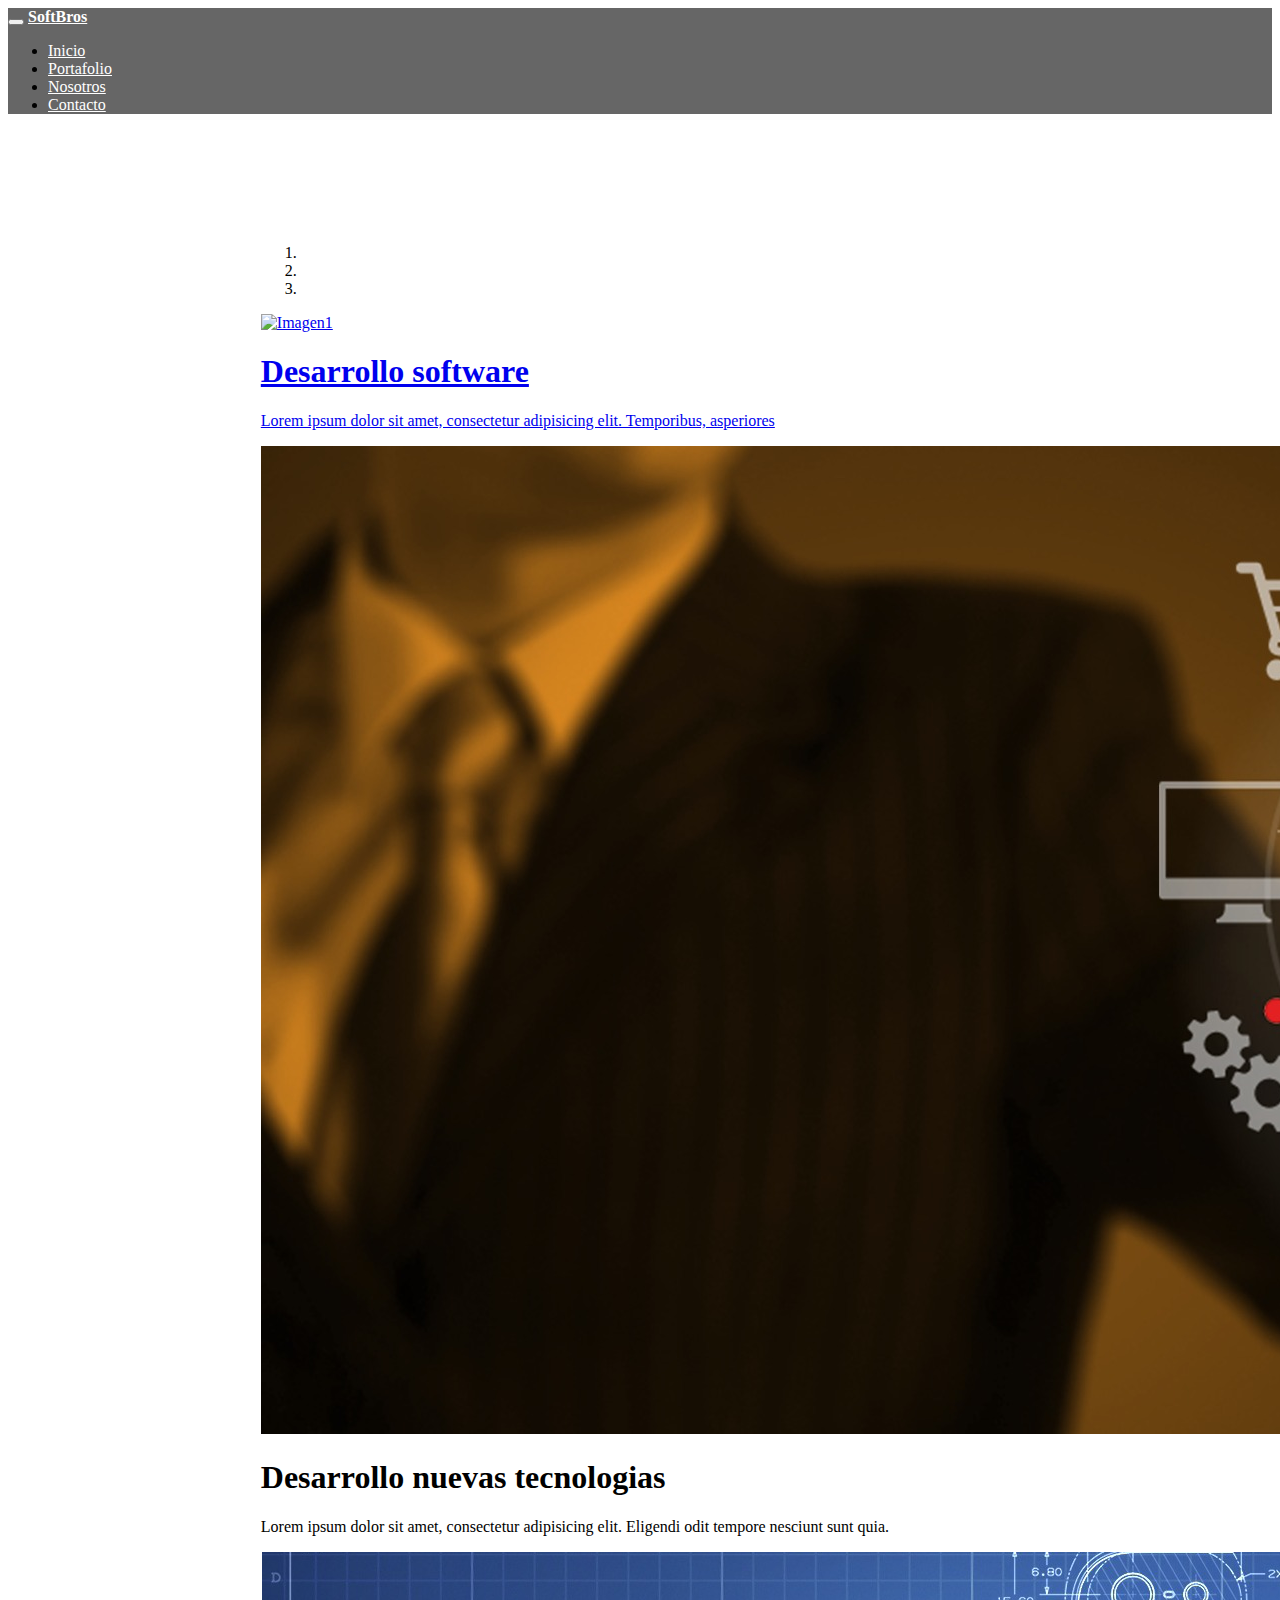
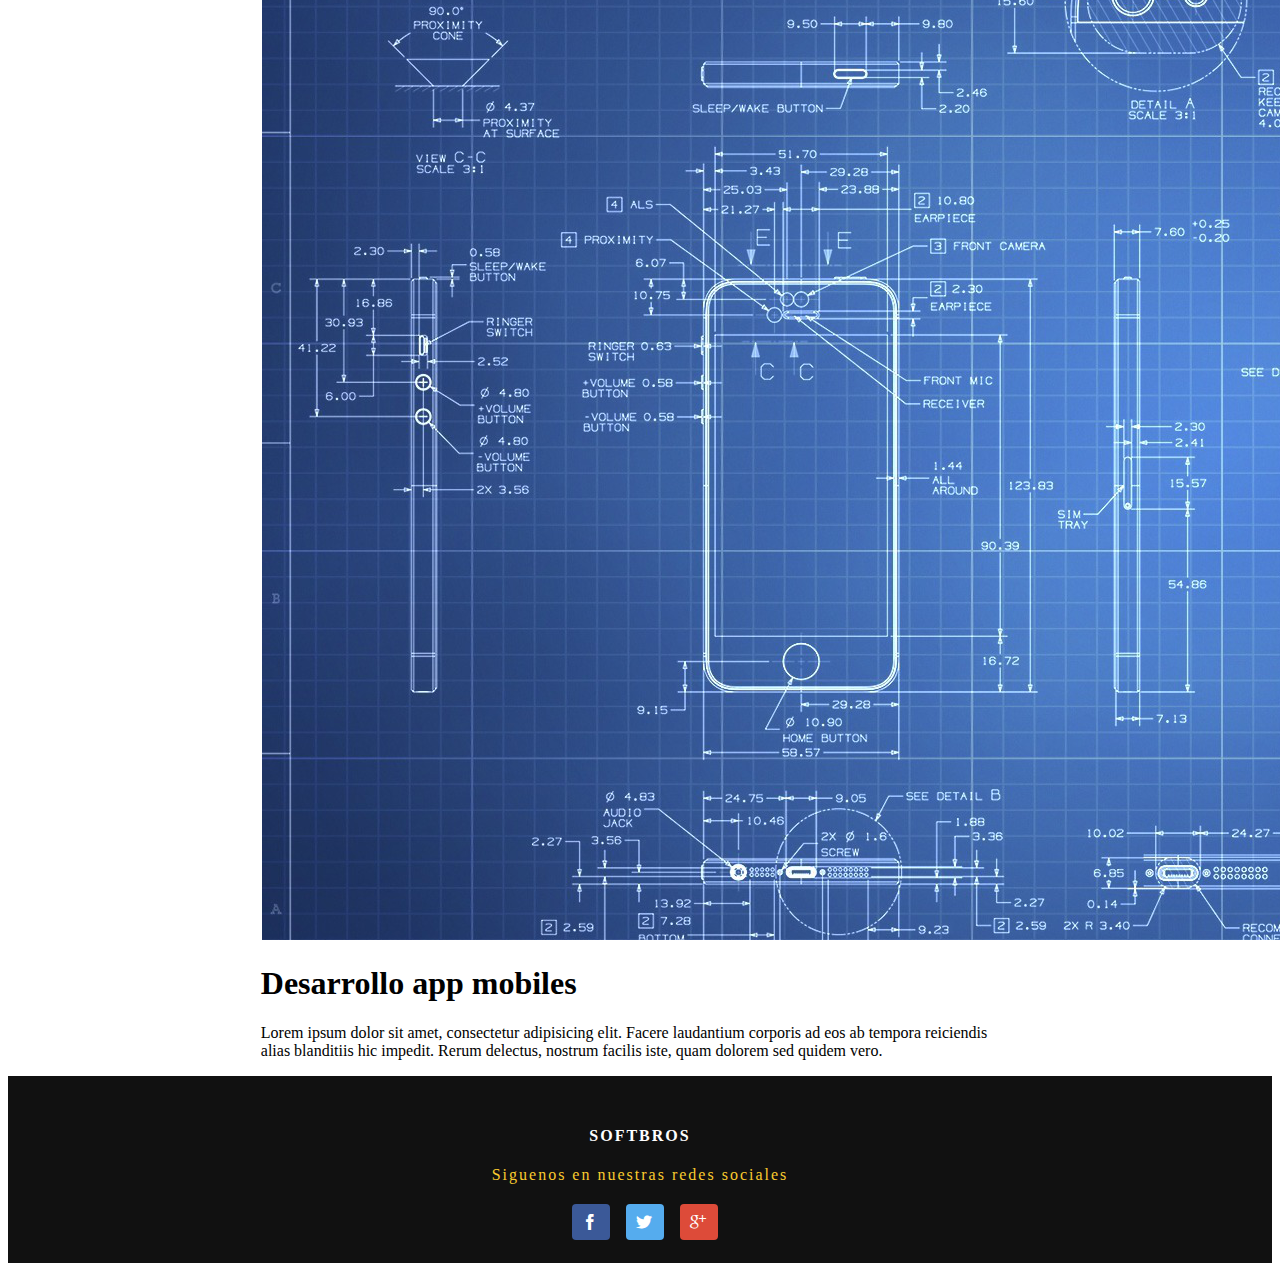
==== inicio.html @ 80e168d8 "update slider" ====
<!doctype html>
<!--[if lt IE 7]>      <html class="no-js lt-ie9 lt-ie8 lt-ie7" lang=""> <![endif]-->
<!--[if IE 7]>         <html class="no-js lt-ie9 lt-ie8" lang=""> <![endif]-->
<!--[if IE 8]>         <html class="no-js lt-ie9" lang=""> <![endif]-->
<!--[if gt IE 8]><!--> <html class="no-js" lang=""> <!--<![endif]-->
    <head>
        <meta charset="utf-8">
        <meta http-equiv="X-UA-Compatible" content="IE=edge,chrome=1">
        <title>SoftBros</title>
        <meta name="description" content="">
        <meta name="viewport" content="width=device-width, initial-scale=1">
        <link rel="apple-touch-icon" href="apple-touch-icon.png">

        <link rel="stylesheet" href="css/bootstrap.min.css">
        <link rel="stylesheet" href="css/bootstrap-theme.min.css">
        <link rel="stylesheet" href="css/main.css">
        <link rel="stylesheet" href="css/icomoon.css">

        <script src="js/vendor/modernizr-2.8.3-respond-1.4.2.min.js"></script>
    </head>
    <body>
        <!--[if lt IE 8]>
            <p class="browserupgrade">You are using an <strong>outdated</strong> browser. Please <a href="http://browsehappy.com/">upgrade your browser</a> to improve your experience.</p>
        <![endif]-->

        <header class="app-header-landing">
            <!-- NAVBAR -->
            <nav class="navbar app-navbar">
                <div class="container">
                    <div class="navbar-header">
                        <button class="navbar-toggle" data-toggle="collapse" data-target="#menu">
                            <span class="icon-bar app-icon"></span>
                            <span class="icon-bar app-icon"></span>
                            <span class="icon-bar app-icon"></span>
                        </button>
                        <a href="#" class="navbar-brand app-link"><span class="app-logo">SoftBros</span></a>
                    </div>
                    <div class="collapse navbar-collapse" id="menu">
                        <ul class="nav navbar-nav navbar-right app-nav">
                            <li><a href="inicio.html">Inicio</a></li>
                            <li><a href="#">Portafolio</a></li>
                            <li><a href="#">Nosotros</a></li>
                            <li><a href="#">Contacto</a></li>
                        </ul>
                    </div>
                </div>
            </nav>
            
            <section class="app-seccion1">
            <div class="carousel slide" id="miSlider" data-ride="carousel">
                <ol class="carousel-indicators">
                    <li data-target="#miSlider" data-slide-to="0" class="active"></li>
                    <li data-target="#miSlider" data-slide-to="1"></li>
                    <li data-target="#miSlider" data-slide-to="2"></li>
                </ol>

                <div class="carousel-inner">
                    <div class="item active">
                        <a href="#miSlider">
                            <img src="img/imagen1.jpg" alt="Imagen1">
                            <div class="carousel-caption">
                                <h1>Desarrollo software</h1>
                                <p>Lorem ipsum dolor sit amet, consectetur adipisicing elit. Temporibus, asperiores</p>
                            </div>
                        </a>
                </div>

                <div class="item">
                    <img src="img/imagen2.jpg" alt="Imagen2">
                    <div class="carousel-caption">
                        <h1>Desarrollo nuevas tecnologias</h1>
                        <p>Lorem ipsum dolor sit amet, consectetur adipisicing elit. Eligendi odit tempore nesciunt sunt quia.</p>
                    </div>
                </div>

                <div class="item">
                    <img src="img/imagen3.jpg" alt="Imagen3">
                    <div class="carousel-caption">
                        <div class="row">
                            <div class="col-xs-12 col-sm-12">
                                <h1>Desarrollo app mobiles</h1>
                            </div>
                            
                            <div class="hidden-xs col-sm-12">
                                <p>Lorem ipsum dolor sit amet, consectetur adipisicing elit. Facere laudantium corporis ad eos ab tempora reiciendis alias blanditiis hic impedit. Rerum delectus, nostrum facilis iste, quam dolorem sed quidem vero.</p>
                            </div>
                        </div>
                    </div>
                </div>
           </div>

           <a href="#miSlider" class="carousel-control left" data-slide="prev">
               <span class="glyphicon glyphicon-chevron-left"></span>
           </a>

           <a href="#miSlider" class="carousel-control right" data-slide="next">
               <span class="glyphicon glyphicon-chevron-right"></span>
           </a>
        </div>
        </section>

        </header>






        <!-- FOOTER -->    
        <footer class="app-footer">
            <div class="app-empresa">
                <h4><span class="app-logo">SOFTBROS</span></h4>
                <p><span class="app-resaltar">Siguenos en nuestras redes sociales</span></p>
            </div>
            <span class="icon-facebook app-icon1"></span>
            <span class="icon-twitter app-icon2"></span>
            <span class="icon-googleplus app-icon3"></span>
        </footer>


        <script>window.jQuery || document.write('<script src="js/vendor/jquery-1.11.2.min.js"><\/script>')</script>
        <script src="js/vendor/bootstrap.min.js"></script>
        <script src="js/main.js"></script>
        <!-- Google Analytics: change UA-XXXXX-X to be your site's ID. -->
        <script>
            (function(b,o,i,l,e,r){b.GoogleAnalyticsObject=l;b[l]||(b[l]=
            function(){(b[l].q=b[l].q||[]).push(arguments)});b[l].l=+new Date;
            e=o.createElement(i);r=o.getElementsByTagName(i)[0];
            e.src='//www.google-analytics.com/analytics.js';
            r.parentNode.insertBefore(e,r)}(window,document,'script','ga'));
            ga('create','UA-XXXXX-X','auto');ga('send','pageview');
        </script> 
    </body>
</html>
---- css/main.css ----
/* ==========================================================================
   SoftBros Project
   ========================================================================== */


/* HEADER --------------------------*/
.app-header{
	background: url("../img/img1.jpg") no-repeat center top fixed;
	font-family: "Avenir", Futura, Helvetica, sans-serif;
	letter-spacing: 2px;
	text-transform: uppercase;
	padding-bottom: 80px;
}
.app-navbar{
	background: rgba(0,0,0,0.6);
	border-radius: 0;
}
.app-link{
	color: white;
	text-shadow: none;
}
.app-link:hover{
	color: #FACC2E;
}
.app-nav>li>a{
	color: white;
	text-shadow: none;
}
.app-nav>li>a:hover{
	color: white;
	background-color: black;
}
.app-icon{
	background-color: white;
}
.app-logo{
	font-weight: bold;
}


/* SECCION 1 --------------------------*/
.app-seccion1{
	width: 60%;
	margin: 0 auto;
	margin-top: 130px;
}
.app-titulo{
	text-align: center;
	color: white;
	font-size: 2.8em;
	margin-bottom: 55px;
}
.app-resaltar{
	color: #FACC2E;
}
.app-descripcion{
	text-align: center;
	color: white;
	font-size: 1em;
	margin-bottom: 100px;
}
.app-formulario1{
	width: 100%;
	margin: 0 auto;
	margin-bottom: 10px;
}
.app-formulario2{
	padding: 15px 25px 25px 25px;
	background: rgba(0,0,0,0.6);
}
.app-input{
	height: 50px;
	margin-top: 10px;
}
.app-boton {
	color: white;
	background: #0080d6;
	margin-top: 10px;
	height: 50px;
	border-bottom: 6px solid #0064A7;
	border-radius: 10px;
	width: 100%;
	transition: all 200ms linear;
}

.app-boton:hover {
	color: white;
	border-bottom: 0 none;
	background-color: #0064A7;
	border-top: 6px solid #0080d6;
}


/* SECCION 2 --------------------------*/
.app-seccion2{
	margin: 80px 0;
}

.app-titulo2{
	margin-top: 0;
}

.app-separador{
	width:100px;
	border-bottom: 1px solid #0080d6;
	margin-top: 20px;
	margin-bottom: 20px;
}

.app-justificar{
	text-align: justify;
	color: #727272;
}

.app-media{
	margin-top: 40px;
}

.app-glyphicon1{
	background-color: #0080d6;
	color: white;
	font-size: 30px;
	padding: 10px;
}


/* SECCION 3 --------------------------*/
.app-seccion3{
	background-color: #f7f8fa;
	padding: 80px 0;
}



/* FOOTER --------------------------*/
.app-footer{
	text-align: center;
	background: #111111;
	letter-spacing: 2px;
	padding: 30px 0;
	color: white;
}
.app-empresa{
	margin-bottom: 30px;
}
.app-icon1{
	background-color: #3b5998;
	color: white;
	padding: 10px;
	border-radius: 4px;
	margin-left: 10px;
}
.app-icon2{
	background-color: #55acee;
	color: white;
	padding: 10px;
	border-radius: 4px;
	margin-left: 10px;
}
.app-icon3{
	background-color: #dd4b39;
	color: white;
	padding: 10px;
	border-radius: 4px;
	margin-left: 10px;
}







@media (max-width: 768px){
	.app-seccion1{
		width: 90%;
	}
	.app-titulo{
		font-size: 1.8em;
		margin-top: 50px;
		margin-bottom: 50px;
	}
	.app-descripcion{
		font-size: 0.8em;
		margin-bottom: 50px;
	}
}
---- css/icomoon.css ----
@font-face {
	font-family: 'icomoon';
	src:url('..//fonts/icomoon.eot?82tvjo');
	src:url('..//fonts/icomoon.eot?#iefix82tvjo') format('embedded-opentype'),
		url('..//fonts/icomoon.woff?82tvjo') format('woff'),
		url('..//fonts/icomoon.ttf?82tvjo') format('truetype'),
		url('..//fonts/icomoon.svg?82tvjo#icomoon') format('svg');
	font-weight: normal;
	font-style: normal;
}

[class^="icon-"], [class*=" icon-"] {
	font-family: 'icomoon';
	speak: none;
	font-style: normal;
	font-weight: normal;
	font-variant: normal;
	text-transform: none;
	line-height: 1;

	/* Better Font Rendering =========== */
	-webkit-font-smoothing: antialiased;
	-moz-osx-font-smoothing: grayscale;
}

.icon-googleplus:before {
	content: "\e602";
}
.icon-facebook:before {
	content: "\e600";
}
.icon-twitter:before {
	content: "\e601";
}
.icon-youtube:before {
	content: "\e603";
}
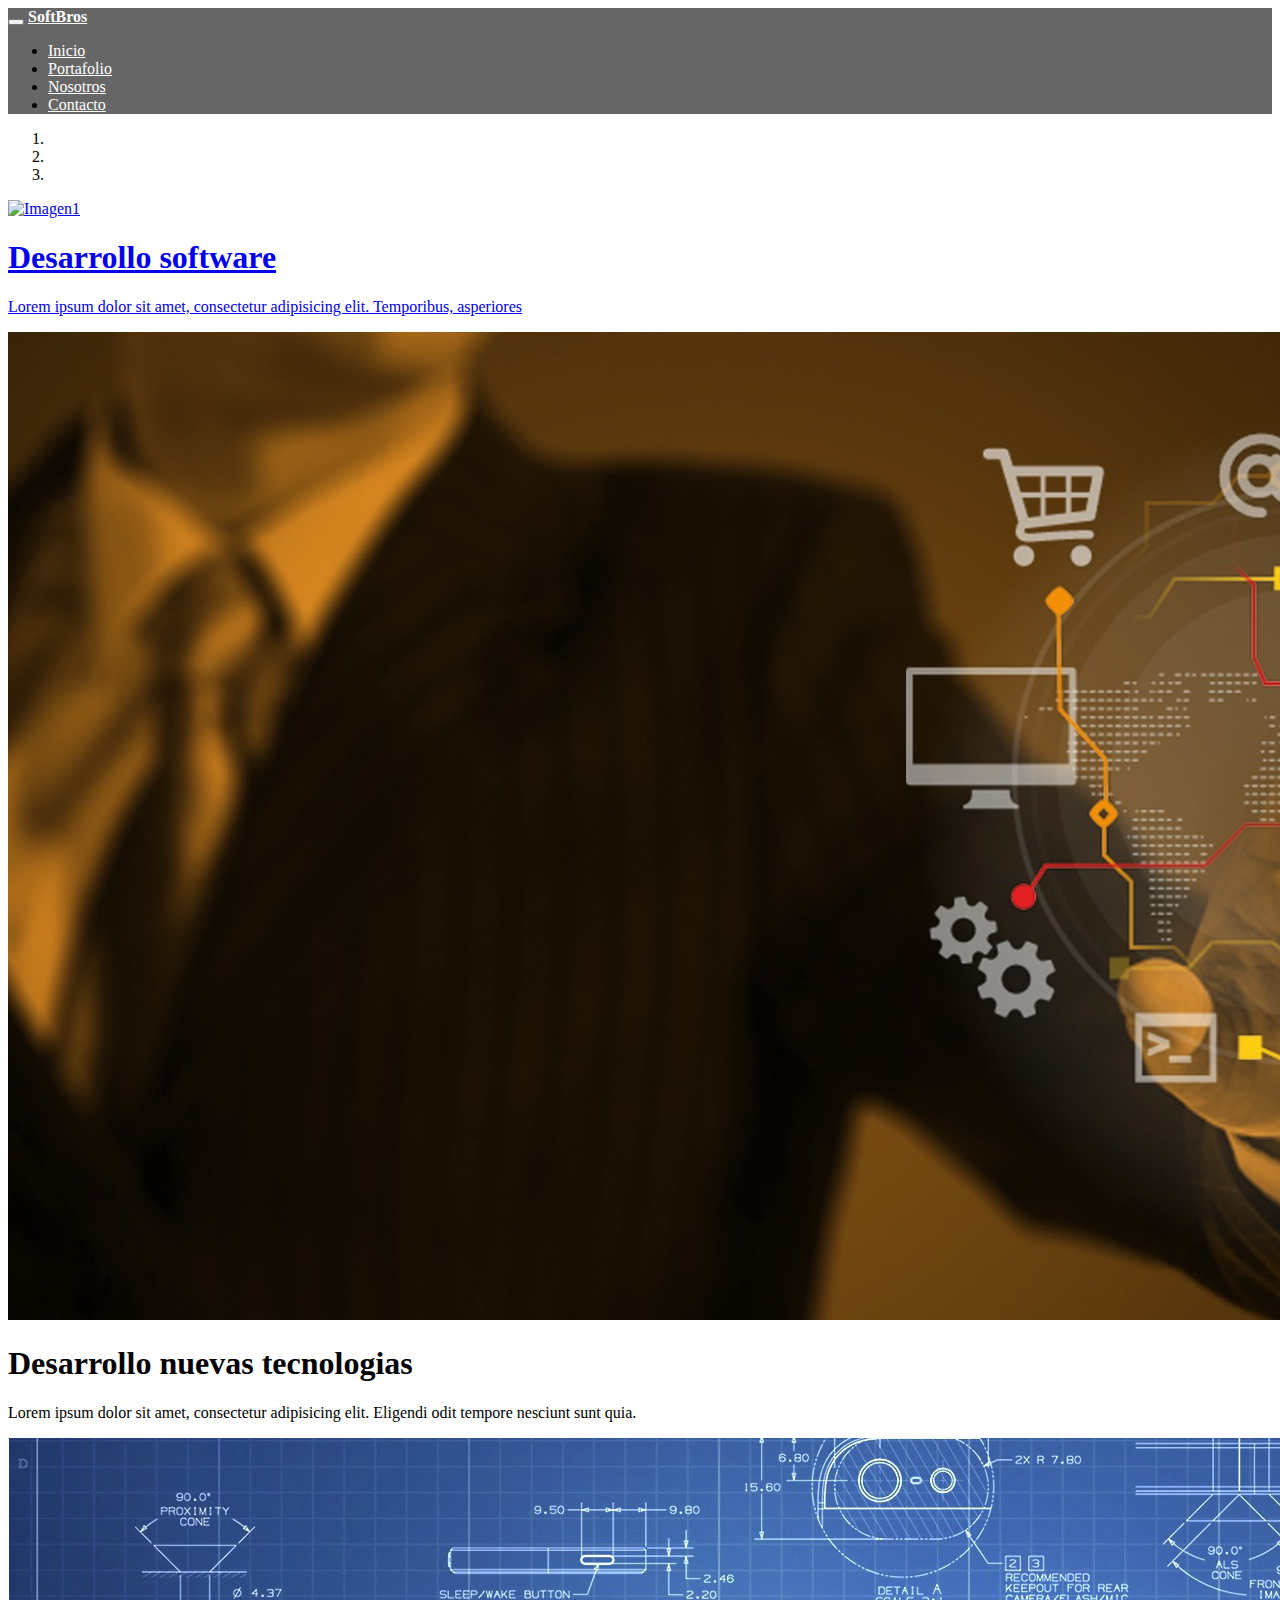
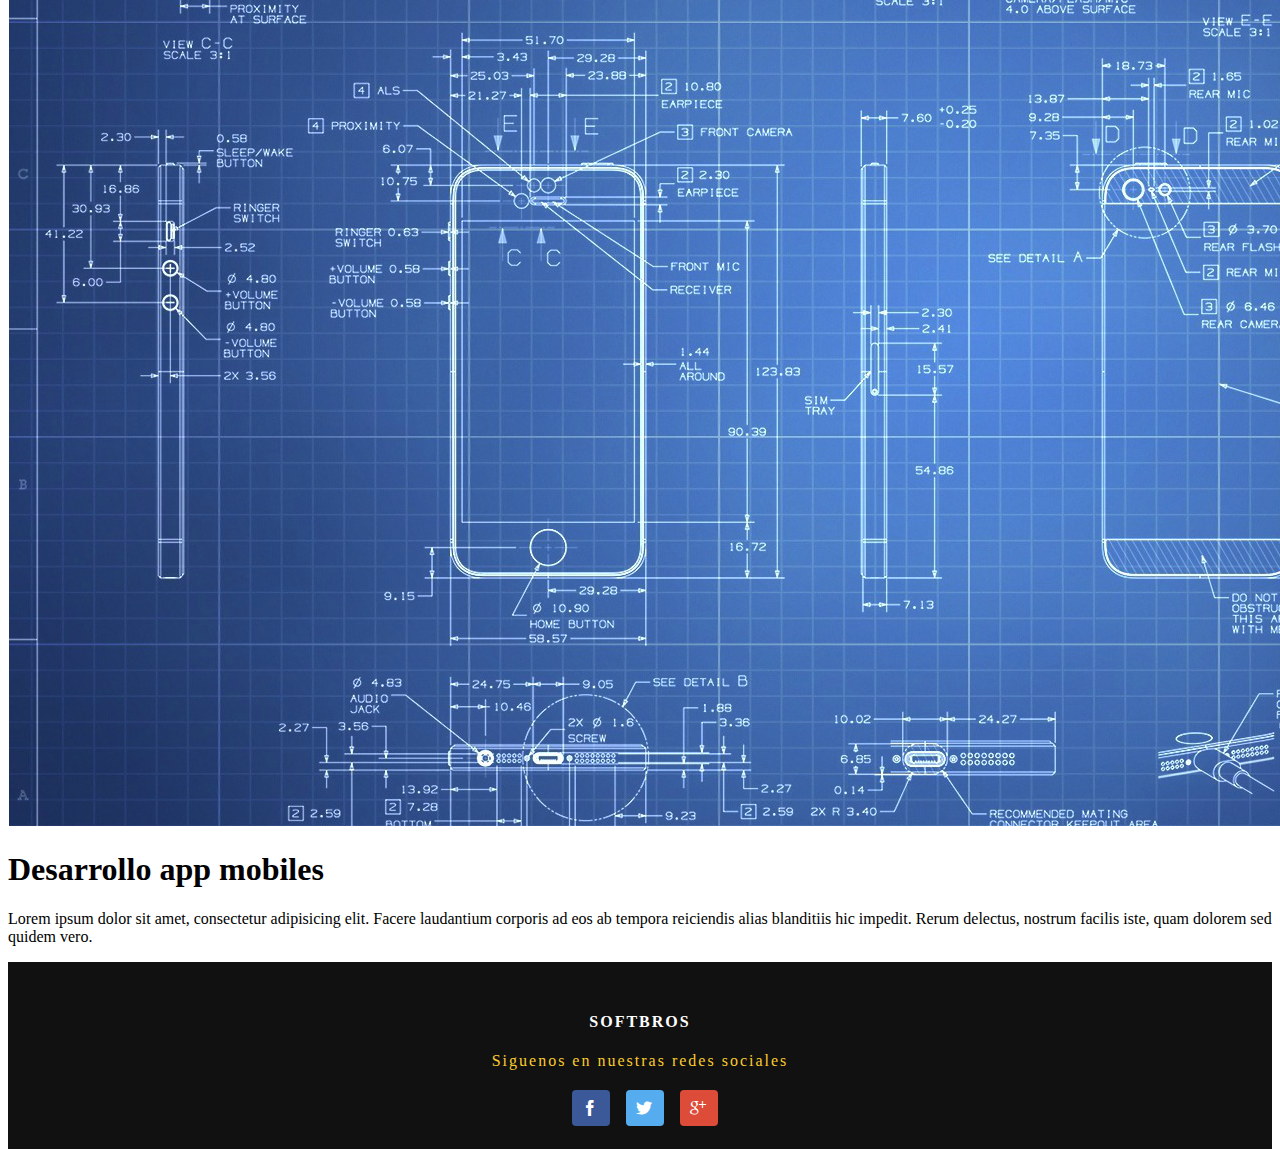
==== commit 9c411fb5: "Inicio Slider" ====
--- a/inicio.html
+++ b/inicio.html
@@ -46,7 +46,7 @@
                 </div>
             </nav>
             
-            <section class="app-seccion1">
+            <section>
             <div class="carousel slide" id="miSlider" data-ride="carousel">
                 <ol class="carousel-indicators">
                     <li data-target="#miSlider" data-slide-to="0" class="active"></li>
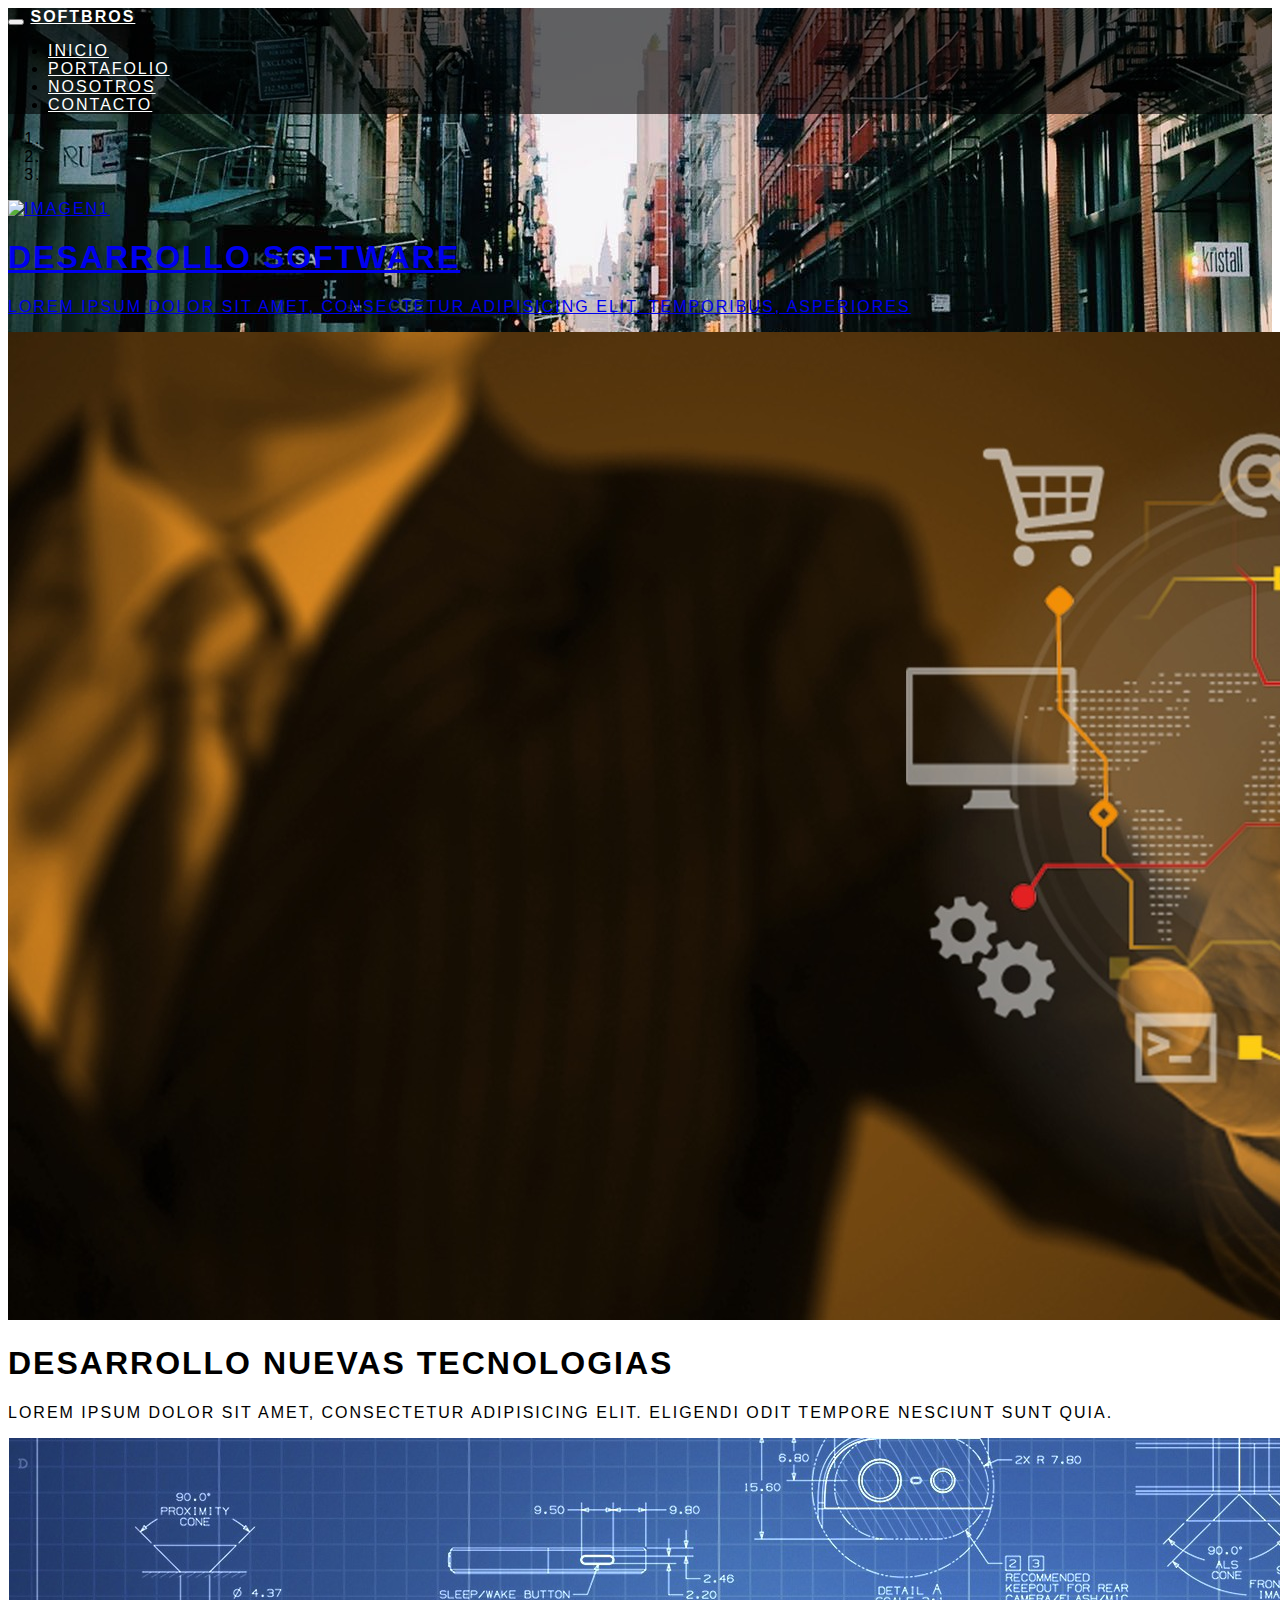
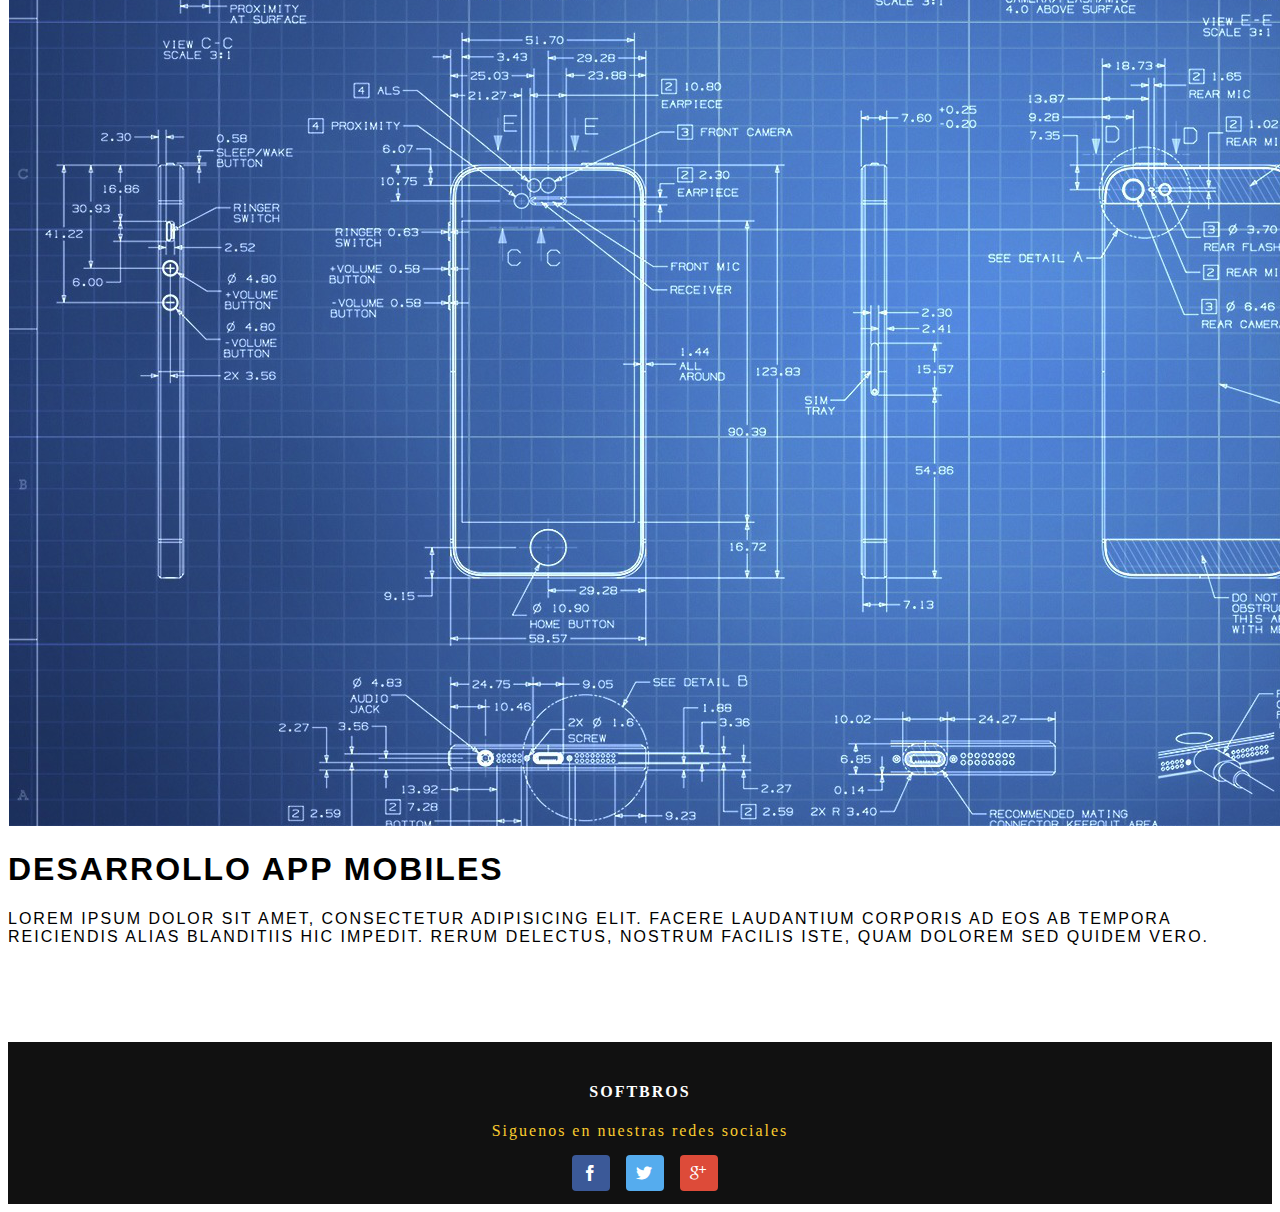
==== commit ec42f703: "prueba initial commit" ====
--- a/inicio.html
+++ b/inicio.html
@@ -23,7 +23,7 @@
             <p class="browserupgrade">You are using an <strong>outdated</strong> browser. Please <a href="http://browsehappy.com/">upgrade your browser</a> to improve your experience.</p>
         <![endif]-->
 
-        <header class="app-header-landing">
+        <header class="app-header">
             <!-- NAVBAR -->
             <nav class="navbar app-navbar">
                 <div class="container">
--- a/css/main.css
+++ b/css/main.css
@@ -1,5 +1,5 @@
 /* ==========================================================================
-   SoftBros Project
+   SoftBros Project CSS v0.0.1
    ========================================================================== */
 
 
@@ -137,11 +137,11 @@
 	text-align: center;
 	background: #111111;
 	letter-spacing: 2px;
-	padding: 30px 0;
+	padding: 20px 0;
 	color: white;
 }
 .app-empresa{
-	margin-bottom: 30px;
+	margin-bottom: 25px;
 }
 .app-icon1{
 	background-color: #3b5998;
